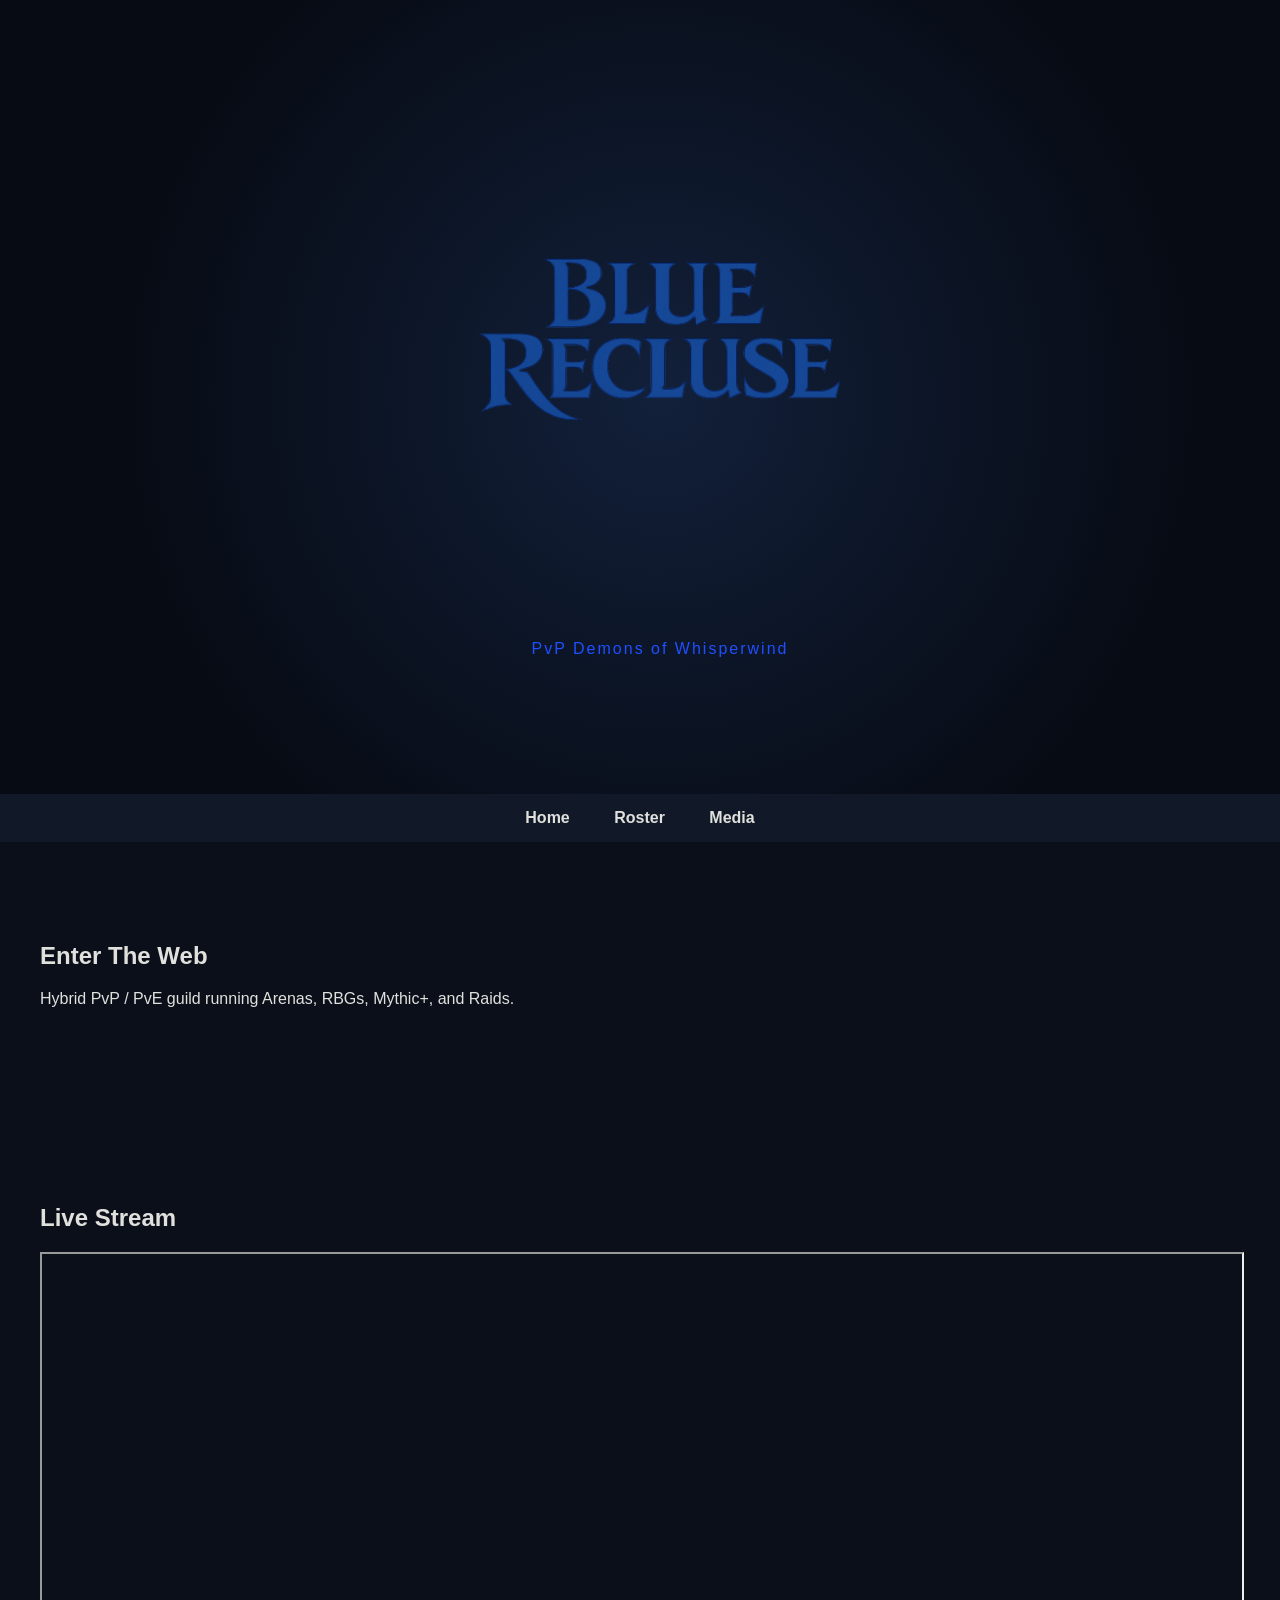
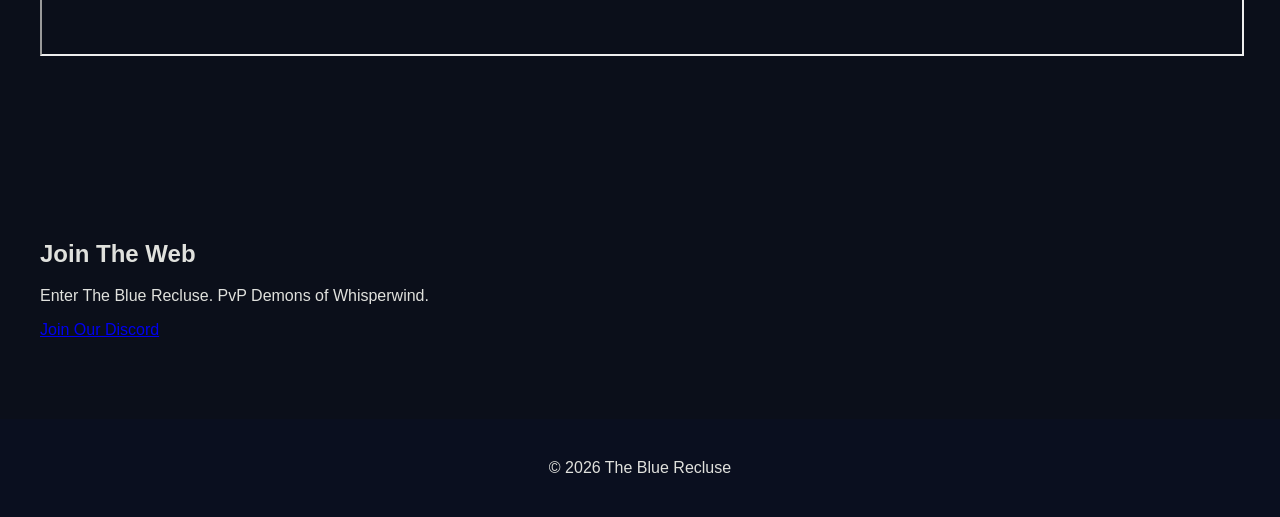
==== index.html @ 42b34afc "Update index.html" ====
<!DOCTYPE html>
<html lang="en">
<head>
<meta charset="UTF-8">
<meta name="viewport" content="width=device-width, initial-scale=1.0">
<title>Blue Recluse</title>
<link rel="stylesheet" href="assets/css/style.css">
</head>
<body>

<header class="hero">
<img src="assets/wordmark.png" class="hero-wordmark">
    <p class="tagline">PvP Demons of Whisperwind</p>
</header>

<nav>
    <a href="index.html">Home</a>
    <a href="roster.html">Roster</a>
    <a href="media.html">Media</a>
</nav>

<section class="section">
    <h2>Enter The Web</h2>
    <p>Hybrid PvP / PvE guild running Arenas, RBGs, Mythic+, and Raids.</p>
</section>

<section class="section">
    <h2>Live Stream</h2>
    <div class="twitch-embed">
        <iframe
            src="https://player.twitch.tv/?channel=ogeez42&parent=shyguyproductions42-eng.github.io"
            height="400"
            width="100%"
            allowfullscreen>
        </iframe>
    </div>
</section>
<section class="section discord-section">
    <h2>Join The Web</h2>
    <p>Enter The Blue Recluse. PvP Demons of Whisperwind.</p>
    
    <a href="https://discord.gg/7MXBN9UXrq" target="_blank" class="discord-button">
        Join Our Discord
    </a>
</section>
<footer>
© 2026 The Blue Recluse
</footer>

</body>
</html>
---- assets/css/style.css ----
/* ===== Base Reset ===== */
body {
    margin: 0;
    font-family: Arial, sans-serif;
    background: #0b0f1a;
    color: #e0e1dd;
    width: 100%;
}

/* ===== Hero Section ===== */
.hero {
    width: 100%;
    text-align: center;
    padding: 120px 20px;
    background: radial-gradient(circle at center, #12203a 0%, #070b14 70%);
}

.hero-spider {
    width: 180px;
    margin-bottom: 30px;
    filter: drop-shadow(0 0 25px #1f4fff);
    display: block;
    margin-left: auto;
    margin-right: auto;
}

.hero-wordmark {
    width: 500px;
    max-width: 90%;
    display: block;
    margin-left: auto;
    margin-right: auto;
}

.tagline {
    margin-top: 20px;
    letter-spacing: 2px;
    color: #1f4fff;
    text-align: center;
}

/* ===== Navigation ===== */
nav {
    text-align: center;
    padding: 15px;
    background: #111827;
}

nav a {
    color: #e0e1dd;
    margin: 0 20px;
    text-decoration: none;
    font-weight: bold;
    transition: 0.3s ease;
}

nav a:hover {
    color: #1f4fff;
}

/* ===== Sections ===== */
.section {
    padding: 80px 20px;
    max-width: 1200px;
    margin: 0 auto;
    width: 100%;
}

/* ===== Roster Cards ===== */
.roster-grid {
    display: flex;
    gap: 30px;
    flex-wrap: wrap;
}

.card {
    background: #141a2b;
    padding: 30px;
    border: 1px solid #1f4fff;
    border-radius: 8px;
    flex: 1;
    min-width: 250px;
}

/* ===== Footer ===== */
footer {
    text-align: center;
    padding: 40px;
    background: #0a0f1f;
}

/* ===== Subtle Street Texture ===== */
body::before {
    content: "";
    position: fixed;
    top:0;
    left:0;
    width:100%;
    height:100%;
    background-image: url("https://www.transparenttextures.com/patterns/asfalt-dark.png");
    opacity:0.05;
    z-index:-1;
}
body::before {
    content: "";
    position: fixed;
    top:0;
    left:0;
    width:100%;
    height:100%;
    background-image: url("https://www.transparenttextures.com/patterns/asfalt-dark.png");
    opacity:0.05;
    z-index:-1;
}
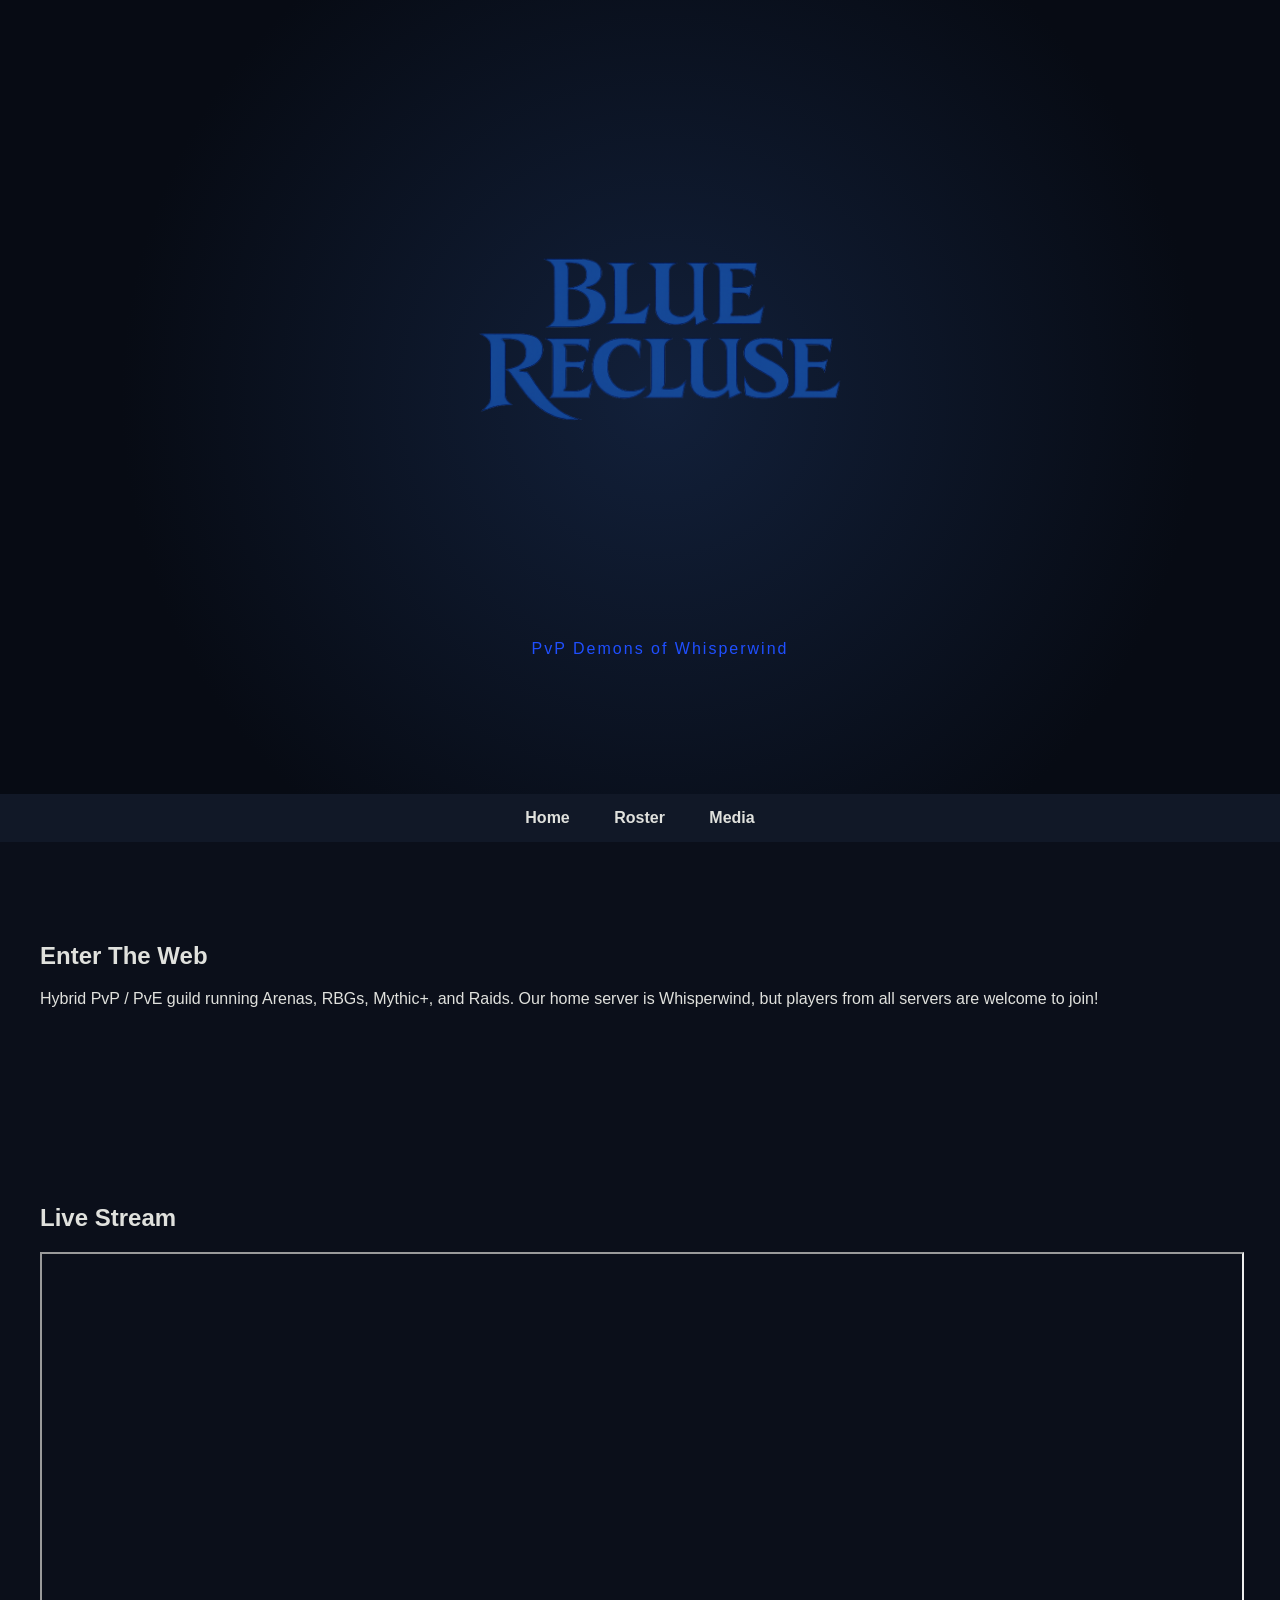
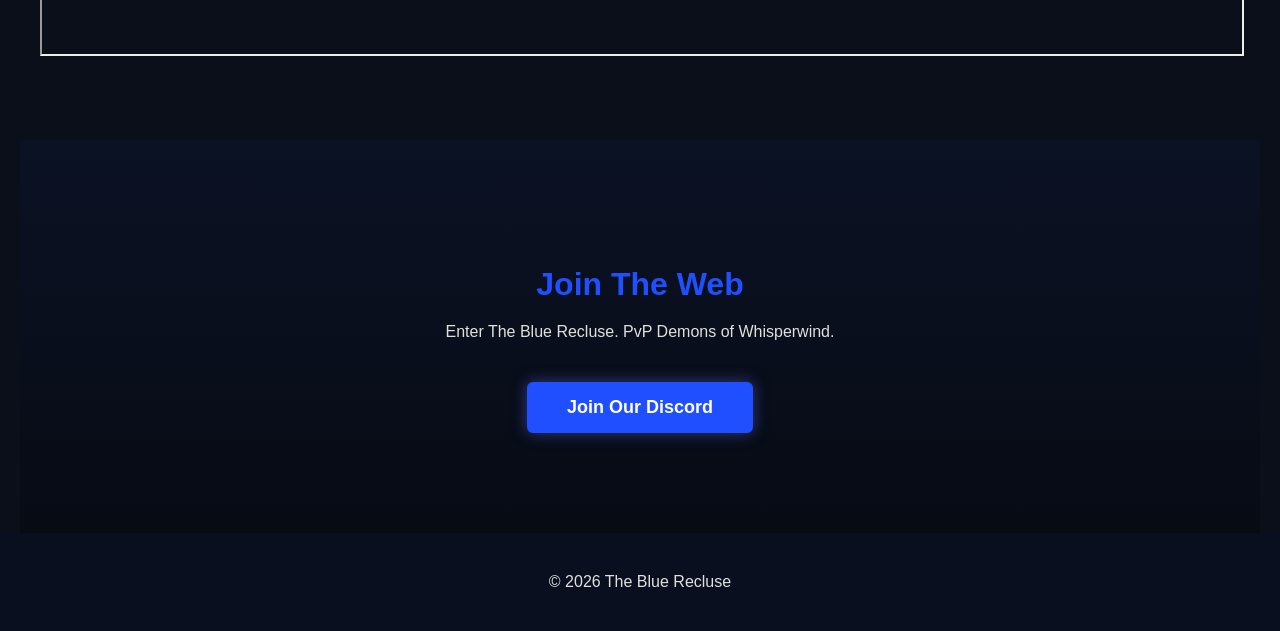
==== commit 69c9abf4: "Update index.html" ====
--- a/index.html
+++ b/index.html
@@ -21,7 +21,8 @@
 
 <section class="section">
     <h2>Enter The Web</h2>
-    <p>Hybrid PvP / PvE guild running Arenas, RBGs, Mythic+, and Raids.</p>
+    <p>Hybrid PvP / PvE guild running Arenas, RBGs, Mythic+, and Raids. Our home server is Whisperwind,
+    but players from all servers are welcome to join!</p>
 </section>
 
 <section class="section">
--- a/assets/css/style.css
+++ b/assets/css/style.css
@@ -112,3 +112,35 @@
     opacity:0.05;
     z-index:-1;
 }
+/* ===== Discord Section ===== */
+
+.discord-section {
+    text-align: center;
+    padding: 100px 20px;
+    background: linear-gradient(to bottom, #0b1224, #070b14);
+}
+
+.discord-section h2 {
+    font-size: 32px;
+    margin-bottom: 20px;
+    color: #1f4fff;
+}
+
+.discord-button {
+    display: inline-block;
+    margin-top: 25px;
+    padding: 15px 40px;
+    font-size: 18px;
+    font-weight: bold;
+    text-decoration: none;
+    color: white;
+    background: #1f4fff;
+    border-radius: 6px;
+    transition: 0.3s ease;
+    box-shadow: 0 0 15px rgba(88, 101, 242, 0.5);
+}
+
+.discord-button:hover {
+    background: #4752c4;
+    box-shadow: 0 0 25px rgba(88, 101, 242, 0.8);
+}
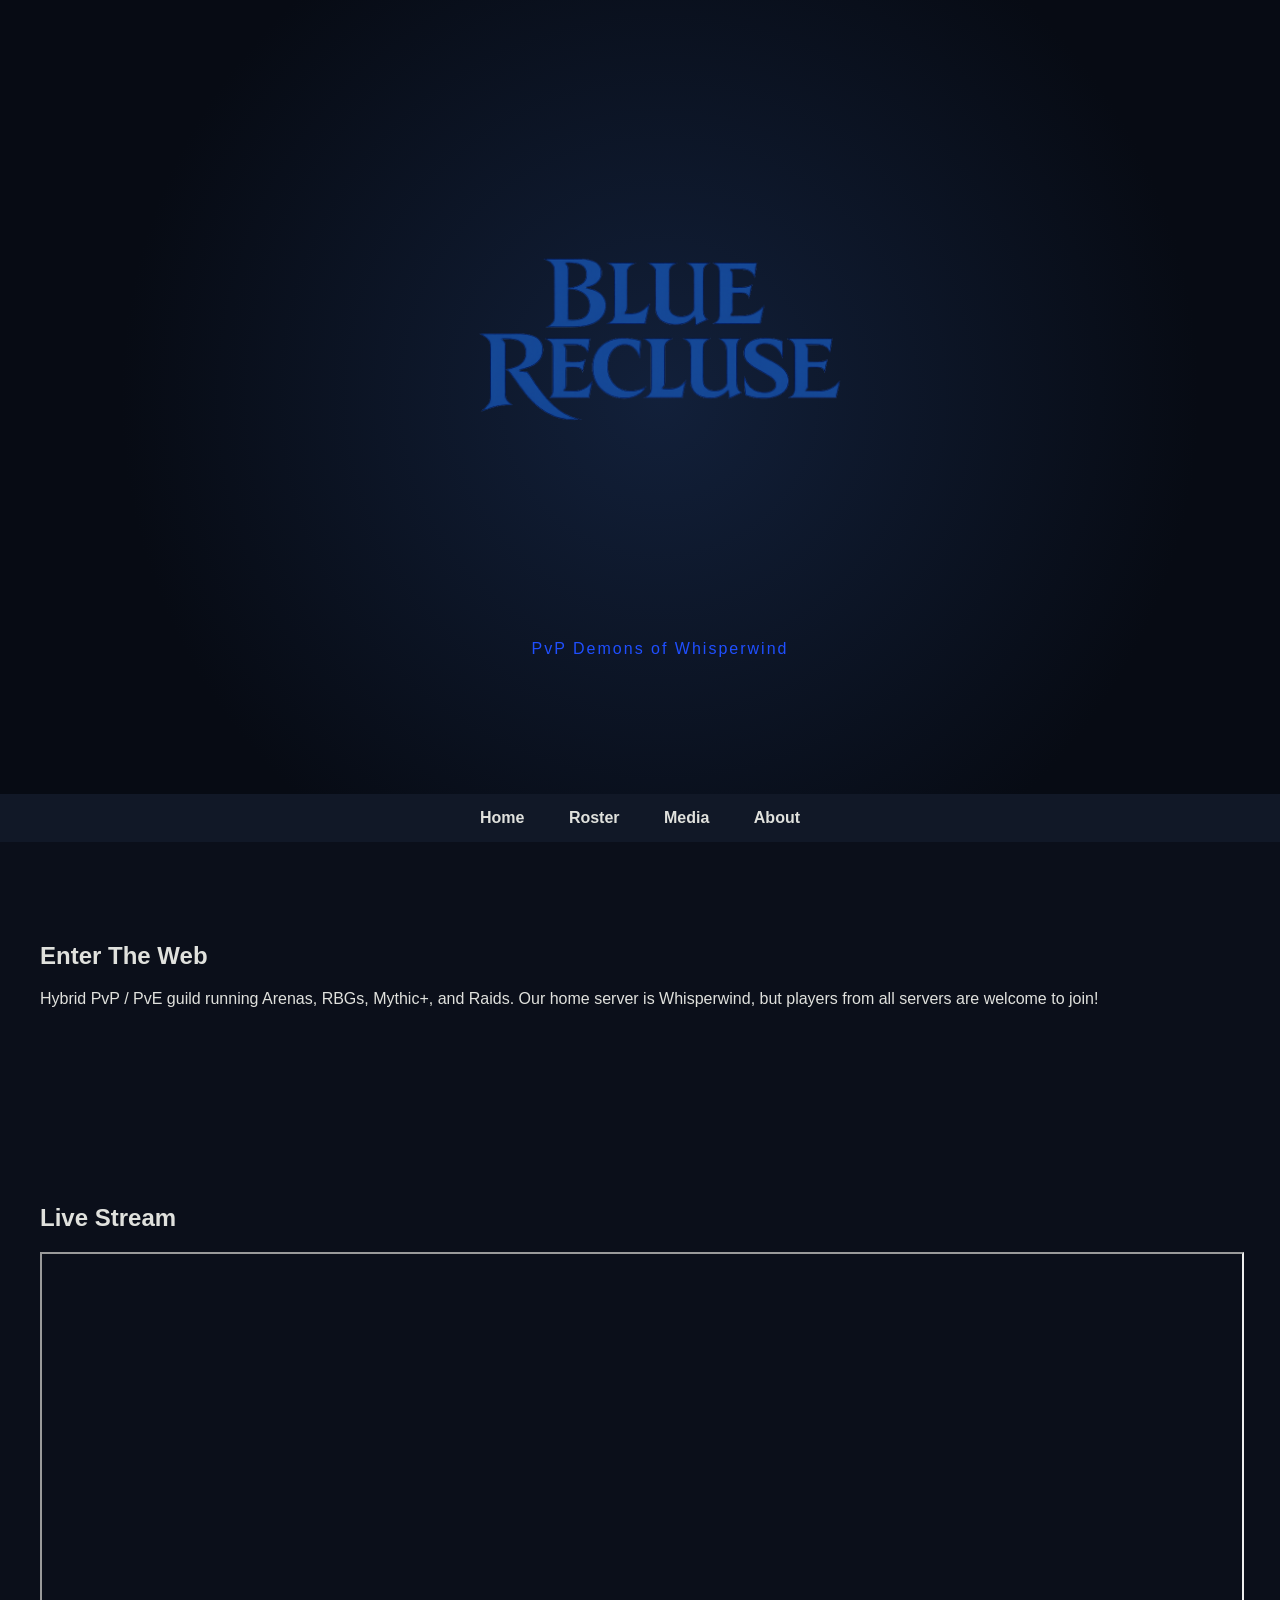
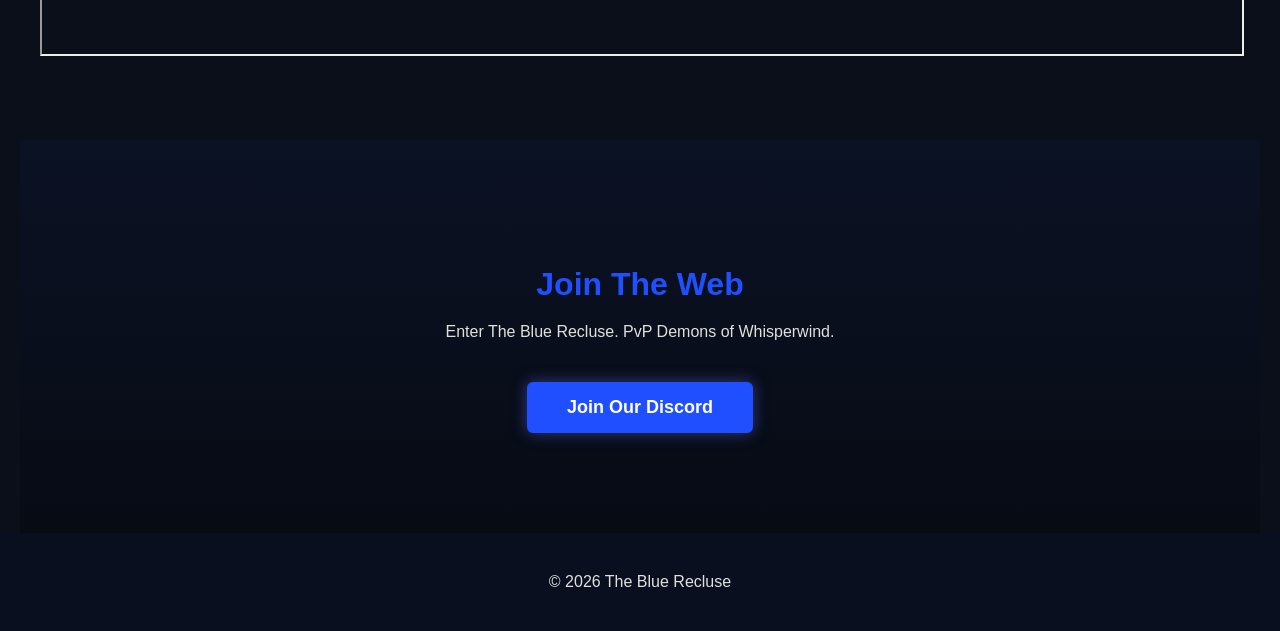
==== commit b51dabea: "Update index.html" ====
--- a/index.html
+++ b/index.html
@@ -17,6 +17,7 @@
     <a href="index.html">Home</a>
     <a href="roster.html">Roster</a>
     <a href="media.html">Media</a>
+    <a href="about.html">About</a>
 </nav>
 
 <section class="section">
--- a/assets/css/style.css
+++ b/assets/css/style.css
@@ -144,3 +144,22 @@
     background: #4752c4;
     box-shadow: 0 0 25px rgba(88, 101, 242, 0.8);
 }
+.roster-grid {
+    display: grid;
+    grid-template-columns: repeat(auto-fill, minmax(250px, 1fr));
+    gap: 25px;
+    margin-top: 40px;
+}
+
+.card {
+    background: #141a2b;
+    padding: 25px;
+    border-radius: 8px;
+    border: 1px solid #1f4fff;
+    transition: 0.3s ease;
+}
+
+.card:hover {
+    transform: translateY(-5px);
+    border-color: #5865F2;
+}
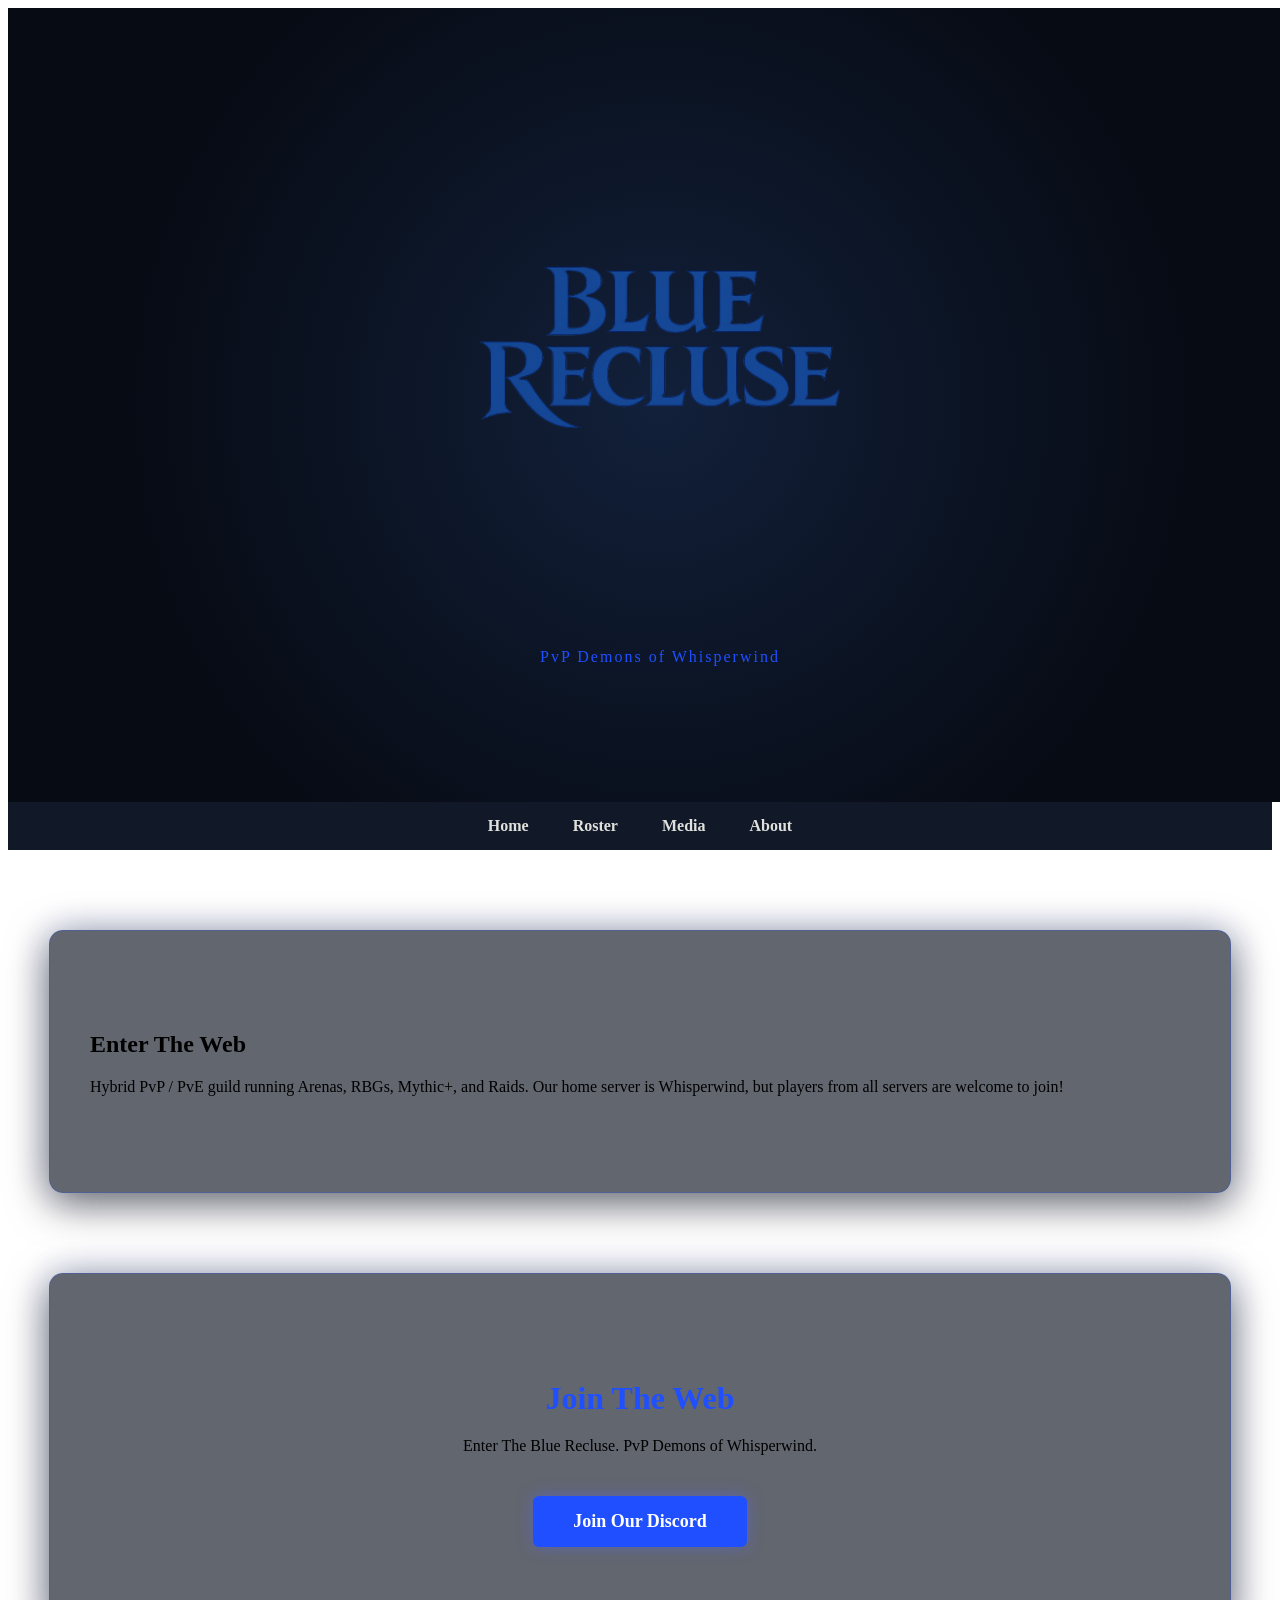
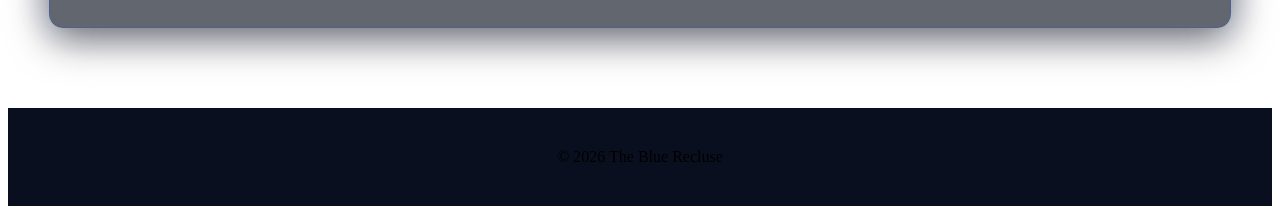
==== commit 8dd05f47: "Update index.html" ====
--- a/index.html
+++ b/index.html
@@ -26,17 +26,6 @@
     but players from all servers are welcome to join!</p>
 </section>
 
-<section class="section">
-    <h2>Live Stream</h2>
-    <div class="twitch-embed">
-        <iframe
-            src="https://player.twitch.tv/?channel=ogeez42&parent=shyguyproductions42-eng.github.io"
-            height="400"
-            width="100%"
-            allowfullscreen>
-        </iframe>
-    </div>
-</section>
 <section class="section discord-section">
     <h2>Join The Web</h2>
     <p>Enter The Blue Recluse. PvP Demons of Whisperwind.</p>
--- a/assets/css/style.css
+++ b/assets/css/style.css
@@ -1,10 +1,12 @@
 /* ===== Base Reset ===== */
 body {
-    margin: 0;
+ body {
     font-family: Arial, sans-serif;
-    background: #0b0f1a;
-    color: #e0e1dd;
-    width: 100%;
+    background: radial-gradient(circle at top, #0b1225, #050914);
+    color: #ffffff;
+    font-size: 20px;   /* Increase base font */
+    line-height: 1.6;
+}
 }
 
 /* ===== Hero Section ===== */
@@ -163,3 +165,86 @@
     transform: translateY(-5px);
     border-color: #5865F2;
 }
+/* ===== About Page Styling ===== */
+
+.about-section {
+    max-width: 800px;
+    margin: 0 auto;
+    text-align: center;
+}
+
+.about-title {
+    font-size: 32px;
+    color: #1f4fff;
+    letter-spacing: 2px;
+}
+
+.about-divider {
+    width: 80px;
+    height: 3px;
+    background: #1f4fff;
+    margin: 20px auto 40px auto;
+    box-shadow: 0 0 15px rgba(31,79,255,0.6);
+}
+
+.accent {
+    color: #1f4fff;
+    font-weight: bold;
+}
+
+.enter-web {
+    margin-top: 40px;
+    font-size: 20px;
+    letter-spacing: 3px;
+    color: #1f4fff;
+}
+/* ===== Global Glass Panel System ===== */
+
+.section {
+    padding: 80px 40px;
+    max-width: 1100px;
+    margin: 80px auto;
+    background: rgba(15, 20, 35, 0.65);
+    backdrop-filter: blur(12px);
+    -webkit-backdrop-filter: blur(12px);
+    border: 1px solid rgba(31, 79, 255, 0.25);
+    border-radius: 14px;
+    box-shadow: 
+        0 10px 40px rgba(0, 0, 0, 0.6),
+        0 0 40px rgba(31, 79, 255, 0.15);
+}
+
+/* Smooth hover elevation */
+.section:hover {
+    box-shadow: 
+        0 15px 50px rgba(0, 0, 0, 0.7),
+        0 0 50px rgba(31, 79, 255, 0.25);
+    transition: 0.3s ease;
+}
+
+/* Improve spacing between panels */
+.section + .section {
+    margin-top: 60px;
+}
+.hero {
+    position: relative;
+    z-index: 1;
+}
+/* ===== Media Button ===== */
+
+.media-button {
+    display: inline-block;
+    padding: 15px 30px;
+    background: #1f4fff;
+    color: #ffffff;
+    text-decoration: none;
+    border-radius: 6px;
+    font-weight: bold;
+    transition: 0.3s ease;
+    box-shadow: 0 0 20px rgba(31,79,255,0.5);
+}
+
+.media-button:hover {
+    background: #1638c9;
+    box-shadow: 0 0 30px rgba(31,79,255,0.8);
+}
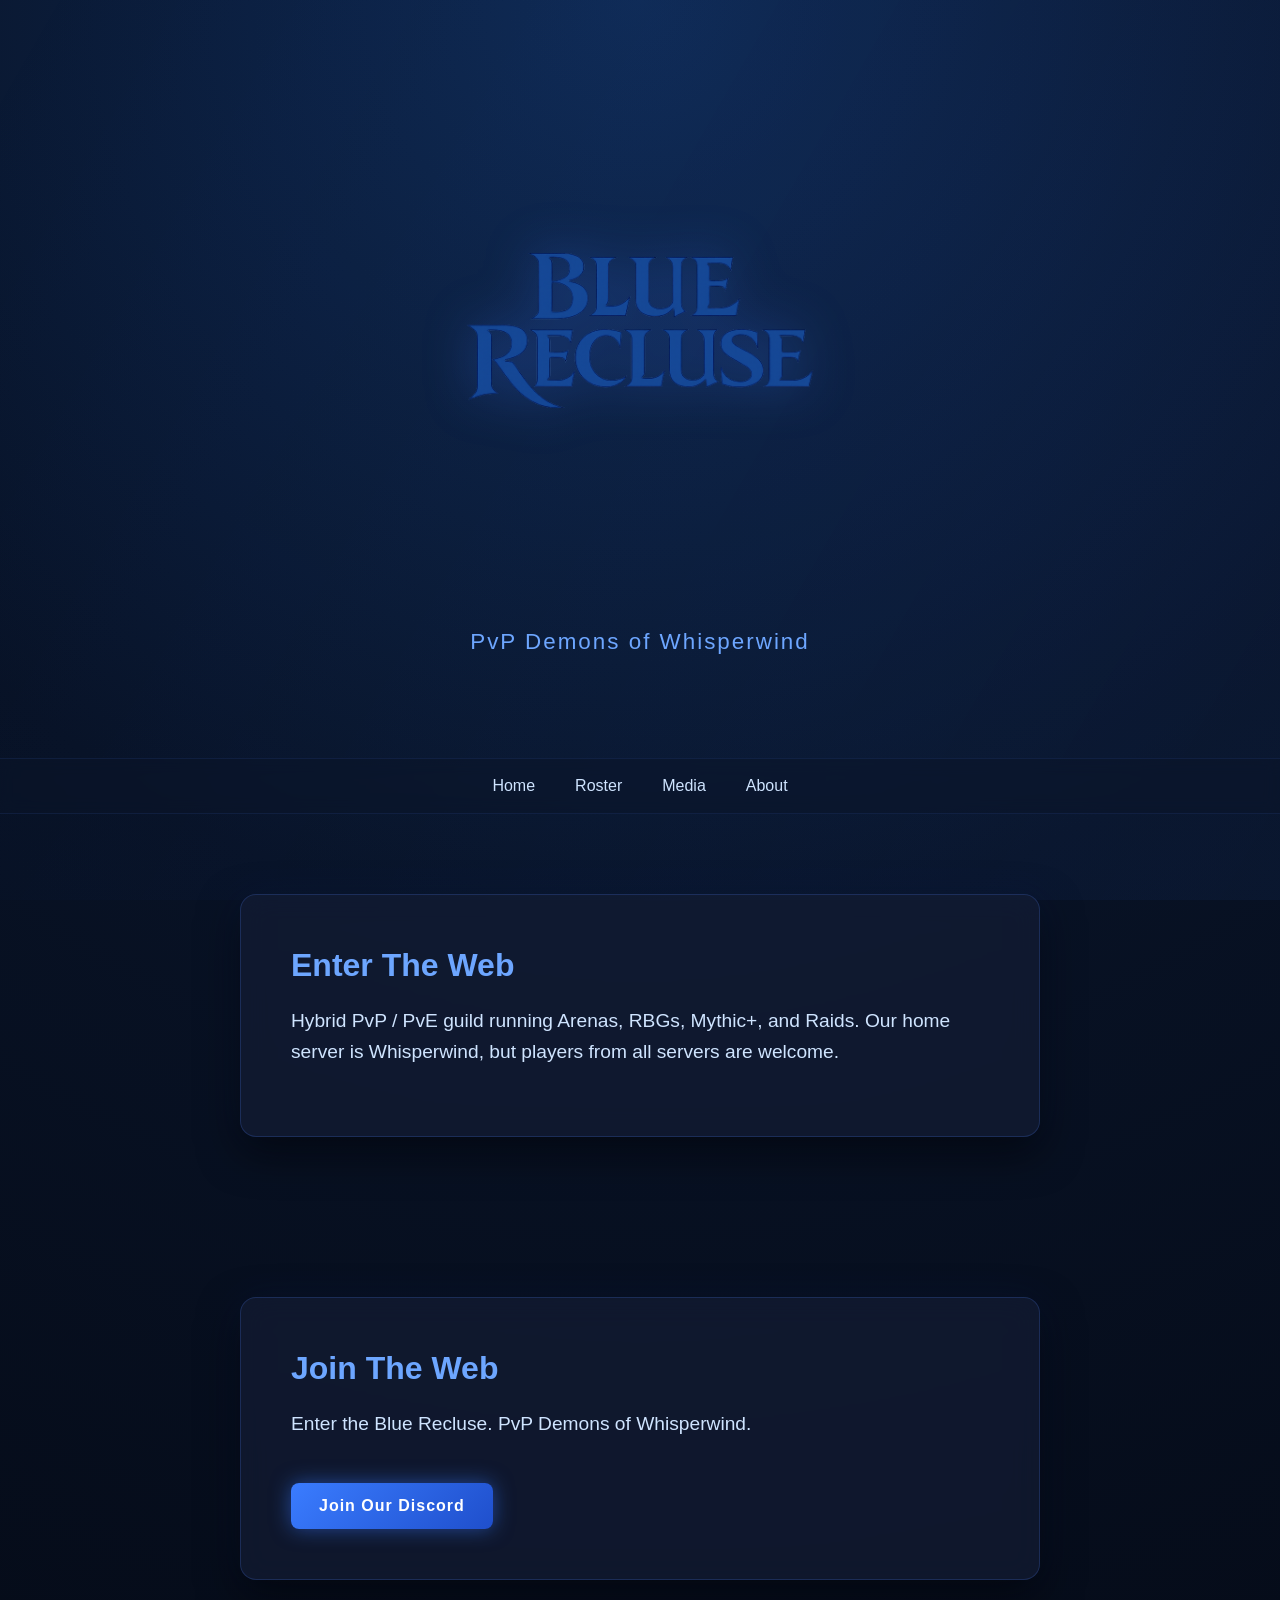
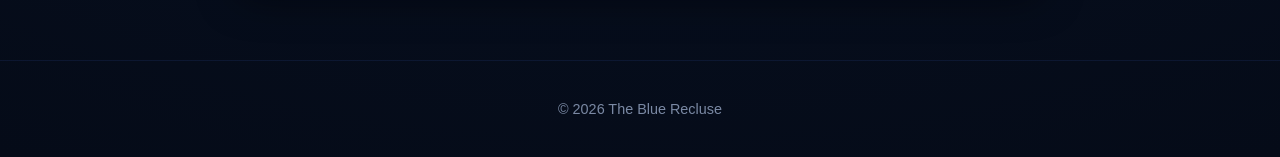
==== commit 774b9550: "Update index.html" ====
--- a/index.html
+++ b/index.html
@@ -21,19 +21,28 @@
 </nav>
 
 <section class="section">
+  <div class="glass-panel">
     <h2>Enter The Web</h2>
-    <p>Hybrid PvP / PvE guild running Arenas, RBGs, Mythic+, and Raids. Our home server is Whisperwind,
-    but players from all servers are welcome to join!</p>
+    <p>
+      Hybrid PvP / PvE guild running Arenas, RBGs, Mythic+, and Raids.
+      Our home server is Whisperwind, but players from all servers are welcome.
+    </p>
+  </div>
 </section>
 
-<section class="section discord-section">
+<section class="section">
+  <div class="glass-panel">
     <h2>Join The Web</h2>
-    <p>Enter The Blue Recluse. PvP Demons of Whisperwind.</p>
+    <p>
+      Enter the Blue Recluse. PvP Demons of Whisperwind.
+    </p>
+
+    <a href="https://discord.gg/YOUR-LINK-HERE" target="_blank" class="button">
+      Join Our Discord
+    </a>
+  </div>
+</section>
     
-    <a href="https://discord.gg/7MXBN9UXrq" target="_blank" class="discord-button">
-        Join Our Discord
-    </a>
-</section>
 <footer>
 © 2026 The Blue Recluse
 </footer>
--- a/assets/css/style.css
+++ b/assets/css/style.css
@@ -1,250 +1,226 @@
-/* ===== Base Reset ===== */
+/* =========================
+   RESET
+========================= */
+* {
+  margin: 0;
+  padding: 0;
+  box-sizing: border-box;
+}
+
 body {
- body {
-    font-family: Arial, sans-serif;
-    background: radial-gradient(circle at top, #0b1225, #050914);
-    color: #ffffff;
-    font-size: 20px;   /* Increase base font */
-    line-height: 1.6;
-}
-}
-
-/* ===== Hero Section ===== */
+  font-family: 'Segoe UI', sans-serif;
+  color: #e6f0ff;
+  background: radial-gradient(circle at top, #0f2a55 0%, #081225 50%, #050b18 100%);
+  min-height: 100vh;
+  overflow-x: hidden;
+  position: relative;
+}
+
+/* =========================
+   PREMIUM WEB OVERLAY
+========================= */
+
+body::before {
+  content: "";
+  position: fixed;
+  inset: 0;
+  pointer-events: none;
+  background: url("../web-overlay.png") no-repeat;
+  background-size: cover;
+  opacity: 0.08;
+  z-index: 0;
+}
+
+/* Faint shimmer animation */
+body::after {
+  content: "";
+  position: fixed;
+  inset: 0;
+  pointer-events: none;
+  background: linear-gradient(
+    120deg,
+    transparent 0%,
+    rgba(60,120,255,0.06) 50%,
+    transparent 100%
+  );
+  background-size: 200% 200%;
+  animation: shimmer 8s infinite linear;
+  z-index: 1;
+}
+
+@keyframes shimmer {
+  0% { background-position: -200% 0; }
+  100% { background-position: 200% 0; }
+}
+
+/* =========================
+   HERO HEADER
+========================= */
+
 .hero {
-    width: 100%;
-    text-align: center;
-    padding: 120px 20px;
-    background: radial-gradient(circle at center, #12203a 0%, #070b14 70%);
-}
-
-.hero-spider {
-    width: 180px;
-    margin-bottom: 30px;
-    filter: drop-shadow(0 0 25px #1f4fff);
-    display: block;
-    margin-left: auto;
-    margin-right: auto;
+  text-align: center;
+  padding: 120px 20px 80px 20px;
+  position: relative;
+  z-index: 2;
 }
 
 .hero-wordmark {
-    width: 500px;
-    max-width: 90%;
-    display: block;
-    margin-left: auto;
-    margin-right: auto;
+  width: 480px;
+  max-width: 90%;
+  filter: drop-shadow(0 0 25px rgba(60,120,255,0.35));
 }
 
 .tagline {
-    margin-top: 20px;
-    letter-spacing: 2px;
-    color: #1f4fff;
-    text-align: center;
-}
-
-/* ===== Navigation ===== */
+  margin-top: 20px;
+  font-size: 1.4rem;
+  letter-spacing: 2px;
+  color: #6da6ff;
+}
+
+/* =========================
+   NAVIGATION
+========================= */
+
 nav {
-    text-align: center;
-    padding: 15px;
-    background: #111827;
+  display: flex;
+  justify-content: center;
+  gap: 40px;
+  padding: 18px;
+  background: rgba(10,20,40,0.5);
+  backdrop-filter: blur(8px);
+  border-top: 1px solid rgba(80,130,255,0.1);
+  border-bottom: 1px solid rgba(80,130,255,0.1);
+  position: relative;
+  z-index: 2;
 }
 
 nav a {
-    color: #e0e1dd;
-    margin: 0 20px;
-    text-decoration: none;
-    font-weight: bold;
-    transition: 0.3s ease;
+  color: #cfe4ff;
+  text-decoration: none;
+  font-weight: 500;
+  transition: all 0.3s ease;
 }
 
 nav a:hover {
-    color: #1f4fff;
-}
-
-/* ===== Sections ===== */
+  color: #6da6ff;
+  text-shadow: 0 0 8px rgba(60,120,255,0.6);
+}
+
+/* =========================
+   GLASS PANELS
+========================= */
+
 .section {
-    padding: 80px 20px;
-    max-width: 1200px;
-    margin: 0 auto;
-    width: 100%;
-}
-
-/* ===== Roster Cards ===== */
-.roster-grid {
-    display: flex;
-    gap: 30px;
-    flex-wrap: wrap;
-}
-
-.card {
-    background: #141a2b;
+  display: flex;
+  justify-content: center;
+  padding: 80px 20px;
+  position: relative;
+  z-index: 2;
+}
+
+.glass-panel {
+  width: 800px;
+  max-width: 95%;
+  padding: 50px;
+  border-radius: 16px;
+  background: rgba(20,30,55,0.65);
+  backdrop-filter: blur(14px);
+  border: 1px solid rgba(80,130,255,0.2);
+  box-shadow:
+    0 15px 40px rgba(0,0,0,0.6),
+    0 0 40px rgba(60,120,255,0.08);
+  transition: transform 0.3s ease;
+}
+
+.glass-panel:hover {
+  transform: translateY(-5px);
+}
+
+.glass-panel h2 {
+  font-size: 2rem;
+  margin-bottom: 20px;
+  color: #6da6ff;
+}
+
+.glass-panel p {
+  font-size: 1.2rem;
+  line-height: 1.6;
+  color: #cfe4ff;
+}
+
+/* =========================
+   BUTTONS
+========================= */
+
+.button {
+  display: inline-block;
+  margin-top: 25px;
+  padding: 14px 28px;
+  border-radius: 8px;
+  background: linear-gradient(135deg, #3a7cff, #1f4fcc);
+  color: white;
+  text-decoration: none;
+  font-weight: bold;
+  letter-spacing: 1px;
+  box-shadow: 0 0 20px rgba(60,120,255,0.5);
+  transition: all 0.3s ease;
+}
+
+.button:hover {
+  transform: translateY(-3px);
+  box-shadow: 0 0 30px rgba(60,120,255,0.9);
+}
+
+/* =========================
+   FOOTER
+========================= */
+
+footer {
+  text-align: center;
+  padding: 40px 20px;
+  font-size: 0.9rem;
+  color: rgba(200,220,255,0.6);
+  border-top: 1px solid rgba(80,130,255,0.1);
+  position: relative;
+  z-index: 2;
+}
+
+/* =========================
+   RESPONSIVE
+========================= */
+
+@media (max-width: 768px) {
+  .hero-wordmark {
+    width: 320px;
+  }
+
+  .glass-panel {
     padding: 30px;
-    border: 1px solid #1f4fff;
-    border-radius: 8px;
-    flex: 1;
-    min-width: 250px;
-}
-
-/* ===== Footer ===== */
-footer {
-    text-align: center;
-    padding: 40px;
-    background: #0a0f1f;
-}
-
-/* ===== Subtle Street Texture ===== */
-body::before {
-    content: "";
-    position: fixed;
-    top:0;
-    left:0;
-    width:100%;
-    height:100%;
-    background-image: url("https://www.transparenttextures.com/patterns/asfalt-dark.png");
-    opacity:0.05;
-    z-index:-1;
-}
-body::before {
-    content: "";
-    position: fixed;
-    top:0;
-    left:0;
-    width:100%;
-    height:100%;
-    background-image: url("https://www.transparenttextures.com/patterns/asfalt-dark.png");
-    opacity:0.05;
-    z-index:-1;
-}
-/* ===== Discord Section ===== */
-
-.discord-section {
-    text-align: center;
-    padding: 100px 20px;
-    background: linear-gradient(to bottom, #0b1224, #070b14);
-}
-
-.discord-section h2 {
-    font-size: 32px;
-    margin-bottom: 20px;
-    color: #1f4fff;
-}
-
-.discord-button {
-    display: inline-block;
-    margin-top: 25px;
-    padding: 15px 40px;
-    font-size: 18px;
-    font-weight: bold;
-    text-decoration: none;
-    color: white;
-    background: #1f4fff;
-    border-radius: 6px;
-    transition: 0.3s ease;
-    box-shadow: 0 0 15px rgba(88, 101, 242, 0.5);
-}
-
-.discord-button:hover {
-    background: #4752c4;
-    box-shadow: 0 0 25px rgba(88, 101, 242, 0.8);
-}
-.roster-grid {
-    display: grid;
-    grid-template-columns: repeat(auto-fill, minmax(250px, 1fr));
-    gap: 25px;
-    margin-top: 40px;
-}
-
-.card {
-    background: #141a2b;
-    padding: 25px;
-    border-radius: 8px;
-    border: 1px solid #1f4fff;
-    transition: 0.3s ease;
-}
-
-.card:hover {
-    transform: translateY(-5px);
-    border-color: #5865F2;
-}
-/* ===== About Page Styling ===== */
-
-.about-section {
-    max-width: 800px;
-    margin: 0 auto;
-    text-align: center;
-}
-
-.about-title {
-    font-size: 32px;
-    color: #1f4fff;
-    letter-spacing: 2px;
-}
-
-.about-divider {
-    width: 80px;
-    height: 3px;
-    background: #1f4fff;
-    margin: 20px auto 40px auto;
-    box-shadow: 0 0 15px rgba(31,79,255,0.6);
-}
-
-.accent {
-    color: #1f4fff;
-    font-weight: bold;
-}
-
-.enter-web {
-    margin-top: 40px;
-    font-size: 20px;
-    letter-spacing: 3px;
-    color: #1f4fff;
-}
-/* ===== Global Glass Panel System ===== */
-
-.section {
-    padding: 80px 40px;
-    max-width: 1100px;
-    margin: 80px auto;
-    background: rgba(15, 20, 35, 0.65);
-    backdrop-filter: blur(12px);
-    -webkit-backdrop-filter: blur(12px);
-    border: 1px solid rgba(31, 79, 255, 0.25);
-    border-radius: 14px;
-    box-shadow: 
-        0 10px 40px rgba(0, 0, 0, 0.6),
-        0 0 40px rgba(31, 79, 255, 0.15);
-}
-
-/* Smooth hover elevation */
-.section:hover {
-    box-shadow: 
-        0 15px 50px rgba(0, 0, 0, 0.7),
-        0 0 50px rgba(31, 79, 255, 0.25);
-    transition: 0.3s ease;
-}
-
-/* Improve spacing between panels */
-.section + .section {
-    margin-top: 60px;
-}
-.hero {
-    position: relative;
-    z-index: 1;
-}
-/* ===== Media Button ===== */
-
-.media-button {
-    display: inline-block;
-    padding: 15px 30px;
-    background: #1f4fff;
-    color: #ffffff;
-    text-decoration: none;
-    border-radius: 6px;
-    font-weight: bold;
-    transition: 0.3s ease;
-    box-shadow: 0 0 20px rgba(31,79,255,0.5);
-}
-
-.media-button:hover {
-    background: #1638c9;
-    box-shadow: 0 0 30px rgba(31,79,255,0.8);
-}
+  }
+
+  nav {
+    gap: 20px;
+  }
+}
+/* Prevent text overlap */
+p {
+  margin-bottom: 18px;
+  line-height: 1.6;
+}
+
+h1, h2, h3 {
+  margin-bottom: 20px;
+  line-height: 1.3;
+}
+
+/* Space between buttons */
+.button + .button {
+  margin-left: 15px;
+}
+.media-buttons {
+  display: flex;
+  justify-content: center;
+  gap: 20px;
+  margin-top: 30px;
+  flex-wrap: wrap;
+}
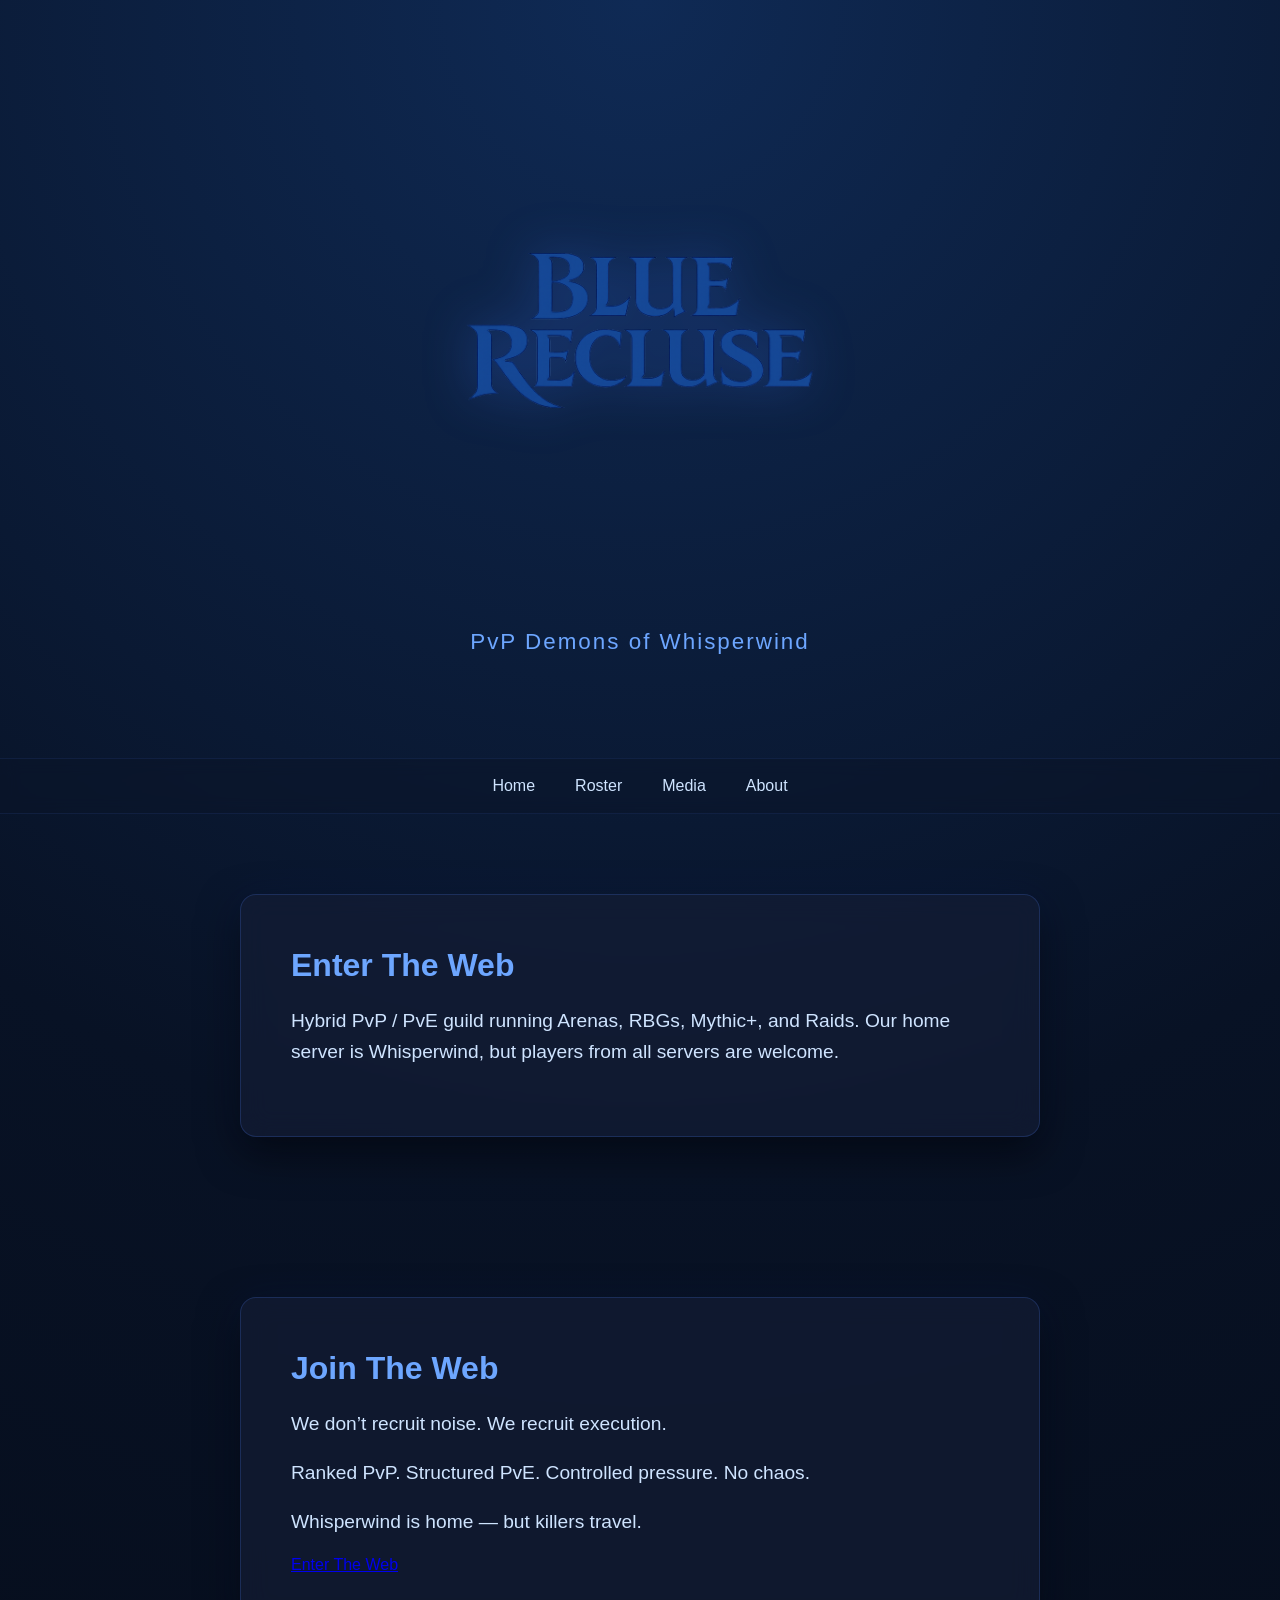
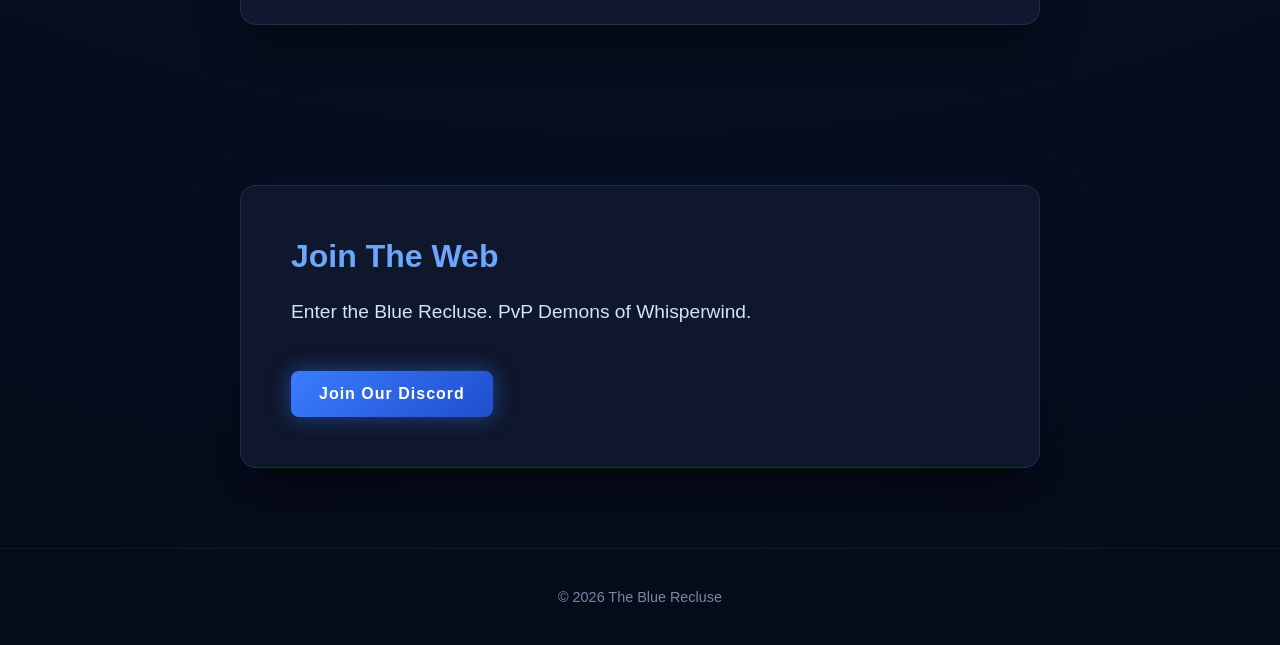
==== commit 3a4d9ae4: "Update index.html" ====
--- a/index.html
+++ b/index.html
@@ -29,7 +29,36 @@
     </p>
   </div>
 </section>
+<section class="section join-web">
+  <div class="glass-panel join-panel">
 
+    <h2 class="join-title">Join The Web</h2>
+
+    <div class="join-divider"></div>
+
+    <p class="join-copy">
+      We don’t recruit noise.
+      We recruit execution.
+    </p>
+
+    <p class="join-copy">
+      Ranked PvP. Structured PvE. 
+      Controlled pressure. No chaos.
+    </p>
+
+    <p class="join-copy accent-copy">
+      Whisperwind is home — but killers travel.
+    </p>
+
+    <div class="join-buttons">
+      <a href="https://discord.gg/7MXBN9UXrq" target="_blank" class="btn-primary">
+        Enter The Web
+      </a>
+
+    </div>
+
+  </div>
+</section>
 <section class="section">
   <div class="glass-panel">
     <h2>Join The Web</h2>
@@ -37,7 +66,7 @@
       Enter the Blue Recluse. PvP Demons of Whisperwind.
     </p>
 
-    <a href="https://discord.gg/YOUR-LINK-HERE" target="_blank" class="button">
+    <a href="https://discord.gg/7MXBN9UXrq" target="_blank" class="button">
       Join Our Discord
     </a>
   </div>
--- a/assets/css/style.css
+++ b/assets/css/style.css
@@ -16,8 +16,9 @@
   position: relative;
 }
 
-/* =========================
-   PREMIUM WEB OVERLAY
+
+/* =========================
+   WEB OVERLAY
 ========================= */
 
 body::before {
@@ -25,32 +26,24 @@
   position: fixed;
   inset: 0;
   pointer-events: none;
-  background: url("../web-overlay.png") no-repeat;
+
+  background-image: url("../web-overlay.png");
   background-size: cover;
-  opacity: 0.08;
-  z-index: 0;
-}
-
-/* Faint shimmer animation */
-body::after {
-  content: "";
-  position: fixed;
-  inset: 0;
-  pointer-events: none;
-  background: linear-gradient(
-    120deg,
-    transparent 0%,
-    rgba(60,120,255,0.06) 50%,
-    transparent 100%
-  );
-  background-size: 200% 200%;
-  animation: shimmer 8s infinite linear;
+  background-position: center;
+  background-repeat: no-repeat;
+
+  opacity: 0.18; /* temporarily stronger so we can see it */
+
   z-index: 1;
 }
 
-@keyframes shimmer {
-  0% { background-position: -200% 0; }
-  100% { background-position: 200% 0; }
+/* Make sure content sits above overlay */
+.hero,
+nav,
+.section,
+footer {
+  position: relative;
+  z-index: 2;
 }
 
 /* =========================
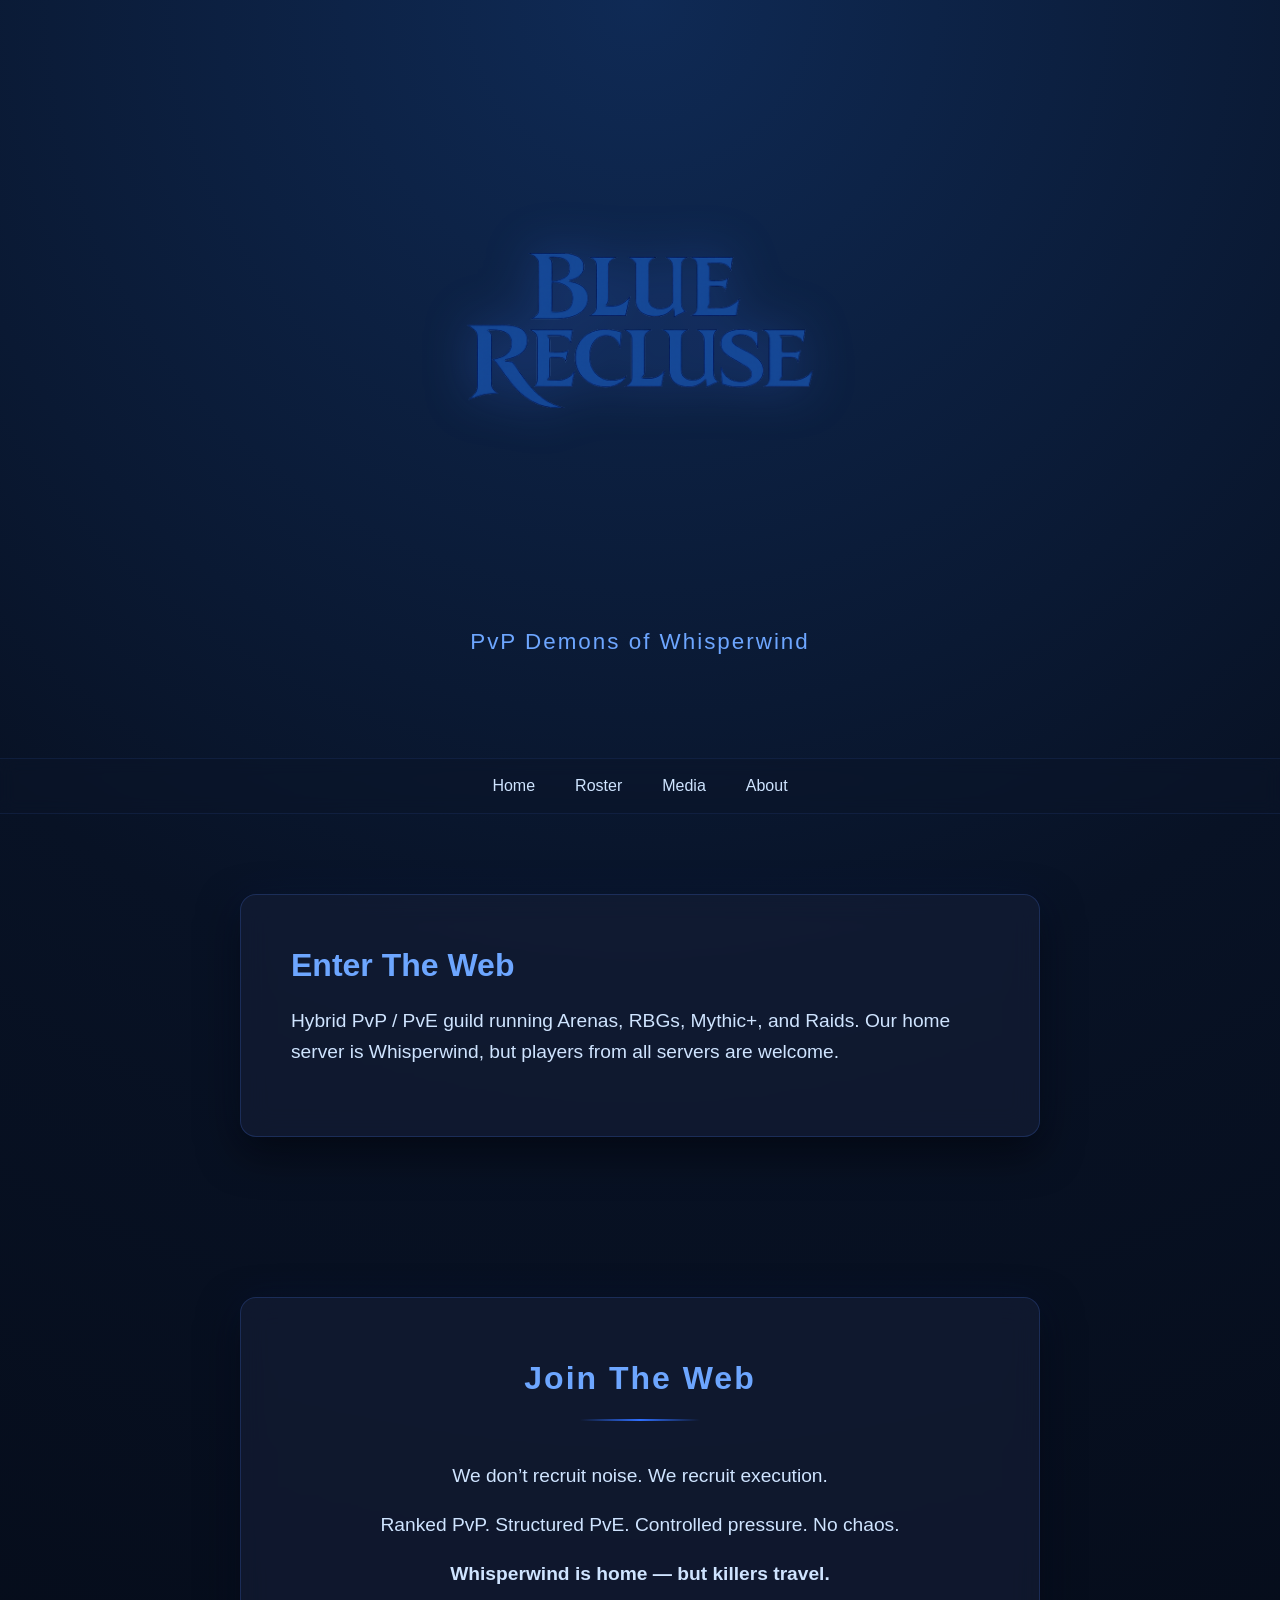
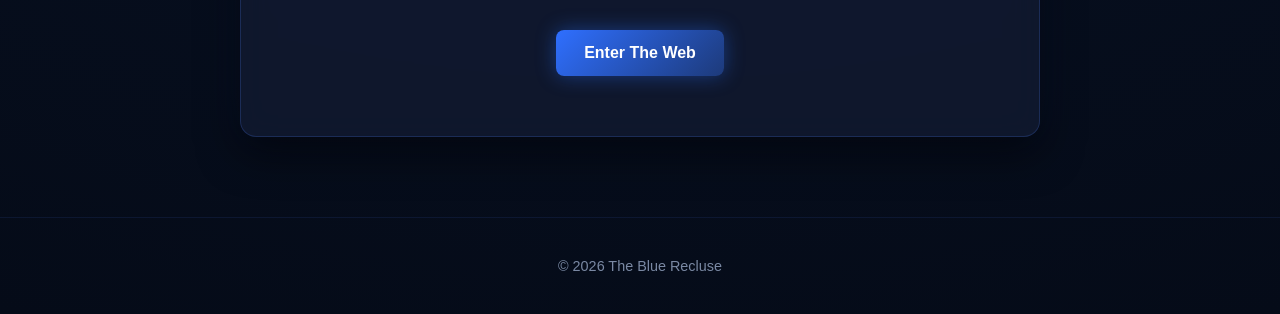
==== commit 19ce9df0: "Update index.html" ====
--- a/index.html
+++ b/index.html
@@ -59,18 +59,6 @@
 
   </div>
 </section>
-<section class="section">
-  <div class="glass-panel">
-    <h2>Join The Web</h2>
-    <p>
-      Enter the Blue Recluse. PvP Demons of Whisperwind.
-    </p>
-
-    <a href="https://discord.gg/7MXBN9UXrq" target="_blank" class="button">
-      Join Our Discord
-    </a>
-  </div>
-</section>
     
 <footer>
 © 2026 The Blue Recluse
--- a/assets/css/style.css
+++ b/assets/css/style.css
@@ -217,3 +217,81 @@
   margin-top: 30px;
   flex-wrap: wrap;
 }
+/* ============================= */
+/* JOIN THE WEB SECTION */
+/* ============================= */
+
+.join-web {
+    display: flex;
+    justify-content: center;
+    padding: 80px 20px;
+}
+
+.join-panel {
+    max-width: 900px;
+    text-align: center;
+    padding: 60px 50px;
+}
+
+.join-title {
+    font-size: 48px;
+    margin-bottom: 20px;
+    letter-spacing: 2px;
+}
+
+.join-divider {
+    width: 120px;
+    height: 2px;
+    margin: 20px auto 40px auto;
+    background: linear-gradient(to right, transparent, #2f6fff, transparent);
+}
+
+.join-copy {
+    font-size: 20px;
+    margin-bottom: 18px;
+    color: #c7d8ff;
+    line-height: 1.6;
+}
+
+.accent-copy {
+    color: #4a8cff;
+    font-weight: 600;
+}
+
+.join-buttons {
+    margin-top: 40px;
+    display: flex;
+    justify-content: center;
+    gap: 20px;
+    flex-wrap: wrap;
+}
+
+.btn-primary {
+    background: linear-gradient(135deg, #2f6fff, #1d3a7a);
+    padding: 14px 28px;
+    border-radius: 8px;
+    text-decoration: none;
+    color: white;
+    font-weight: 600;
+    transition: 0.3s ease;
+    box-shadow: 0 0 20px rgba(47,111,255,0.4);
+}
+
+.btn-primary:hover {
+    transform: translateY(-3px);
+    box-shadow: 0 0 35px rgba(47,111,255,0.7);
+}
+
+.btn-secondary {
+    border: 1px solid #2f6fff;
+    padding: 14px 28px;
+    border-radius: 8px;
+    text-decoration: none;
+    color: #2f6fff;
+    font-weight: 600;
+    transition: 0.3s ease;
+}
+
+.btn-secondary:hover {
+    background: rgba(47,111,255,0.1);
+}
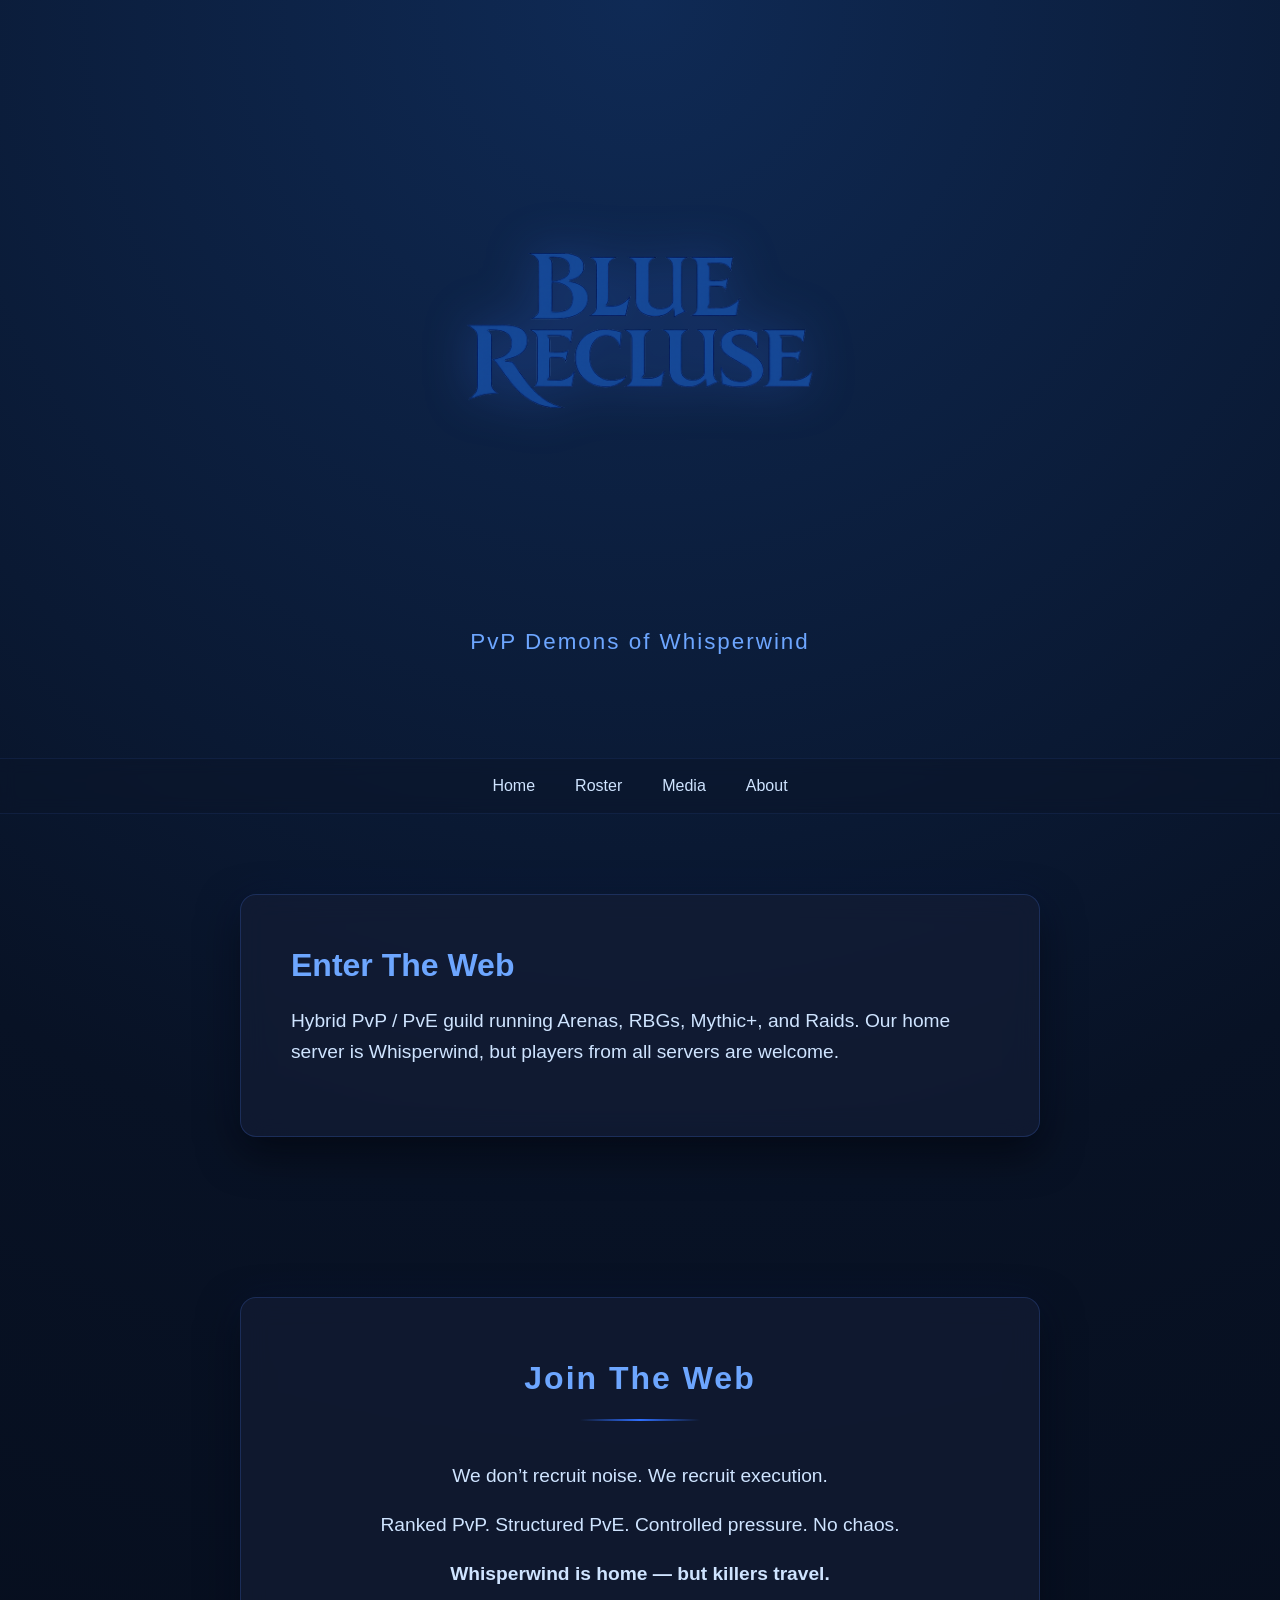
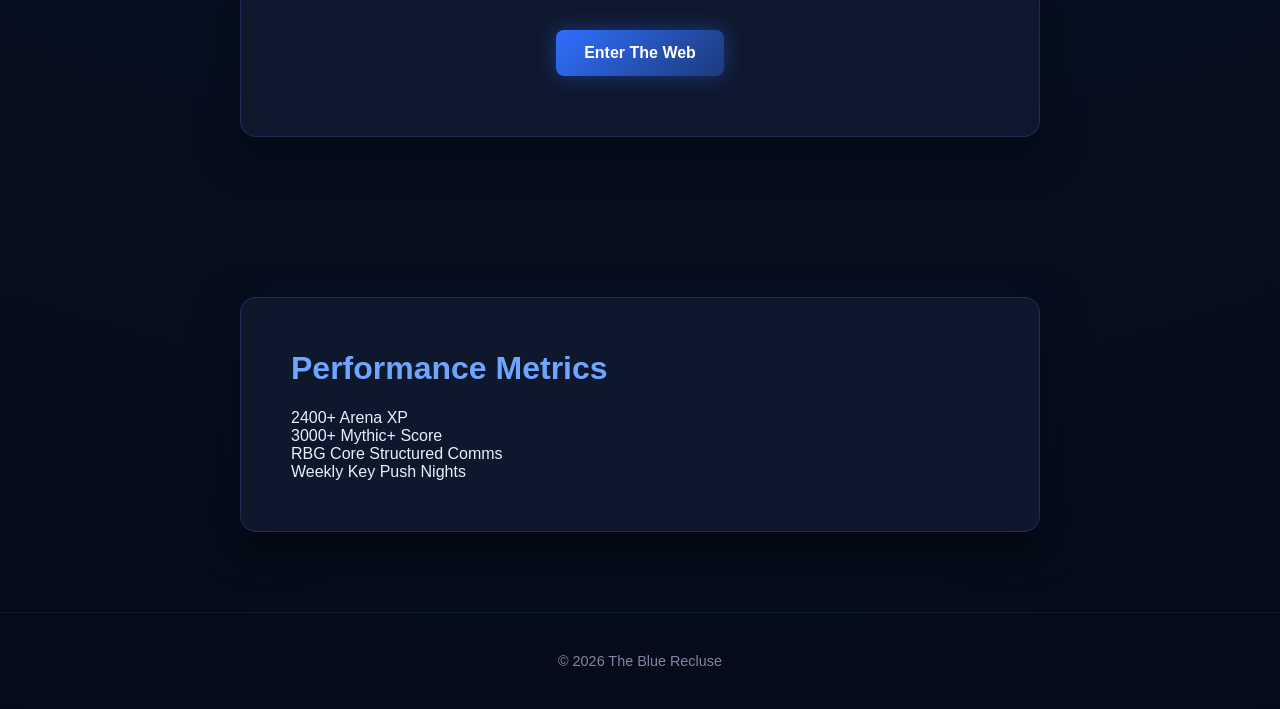
==== commit d4d2a971: "Update index.html" ====
--- a/index.html
+++ b/index.html
@@ -59,7 +59,37 @@
 
   </div>
 </section>
-    
+  <section class="section performance-stats">
+  <div class="glass-panel stats-panel">
+
+    <h2 class="stats-title">Performance Metrics</h2>
+
+    <div class="stats-grid">
+
+      <div class="stat-card">
+        <span class="stat-number">2400+</span>
+        <span class="stat-label">Arena XP</span>
+      </div>
+
+      <div class="stat-card">
+        <span class="stat-number">3000+</span>
+        <span class="stat-label">Mythic+ Score</span>
+      </div>
+
+      <div class="stat-card">
+        <span class="stat-number">RBG Core</span>
+        <span class="stat-label">Structured Comms</span>
+      </div>
+
+      <div class="stat-card">
+        <span class="stat-number">Weekly</span>
+        <span class="stat-label">Key Push Nights</span>
+      </div>
+
+    </div>
+
+  </div>
+</section>  
 <footer>
 © 2026 The Blue Recluse
 </footer>
